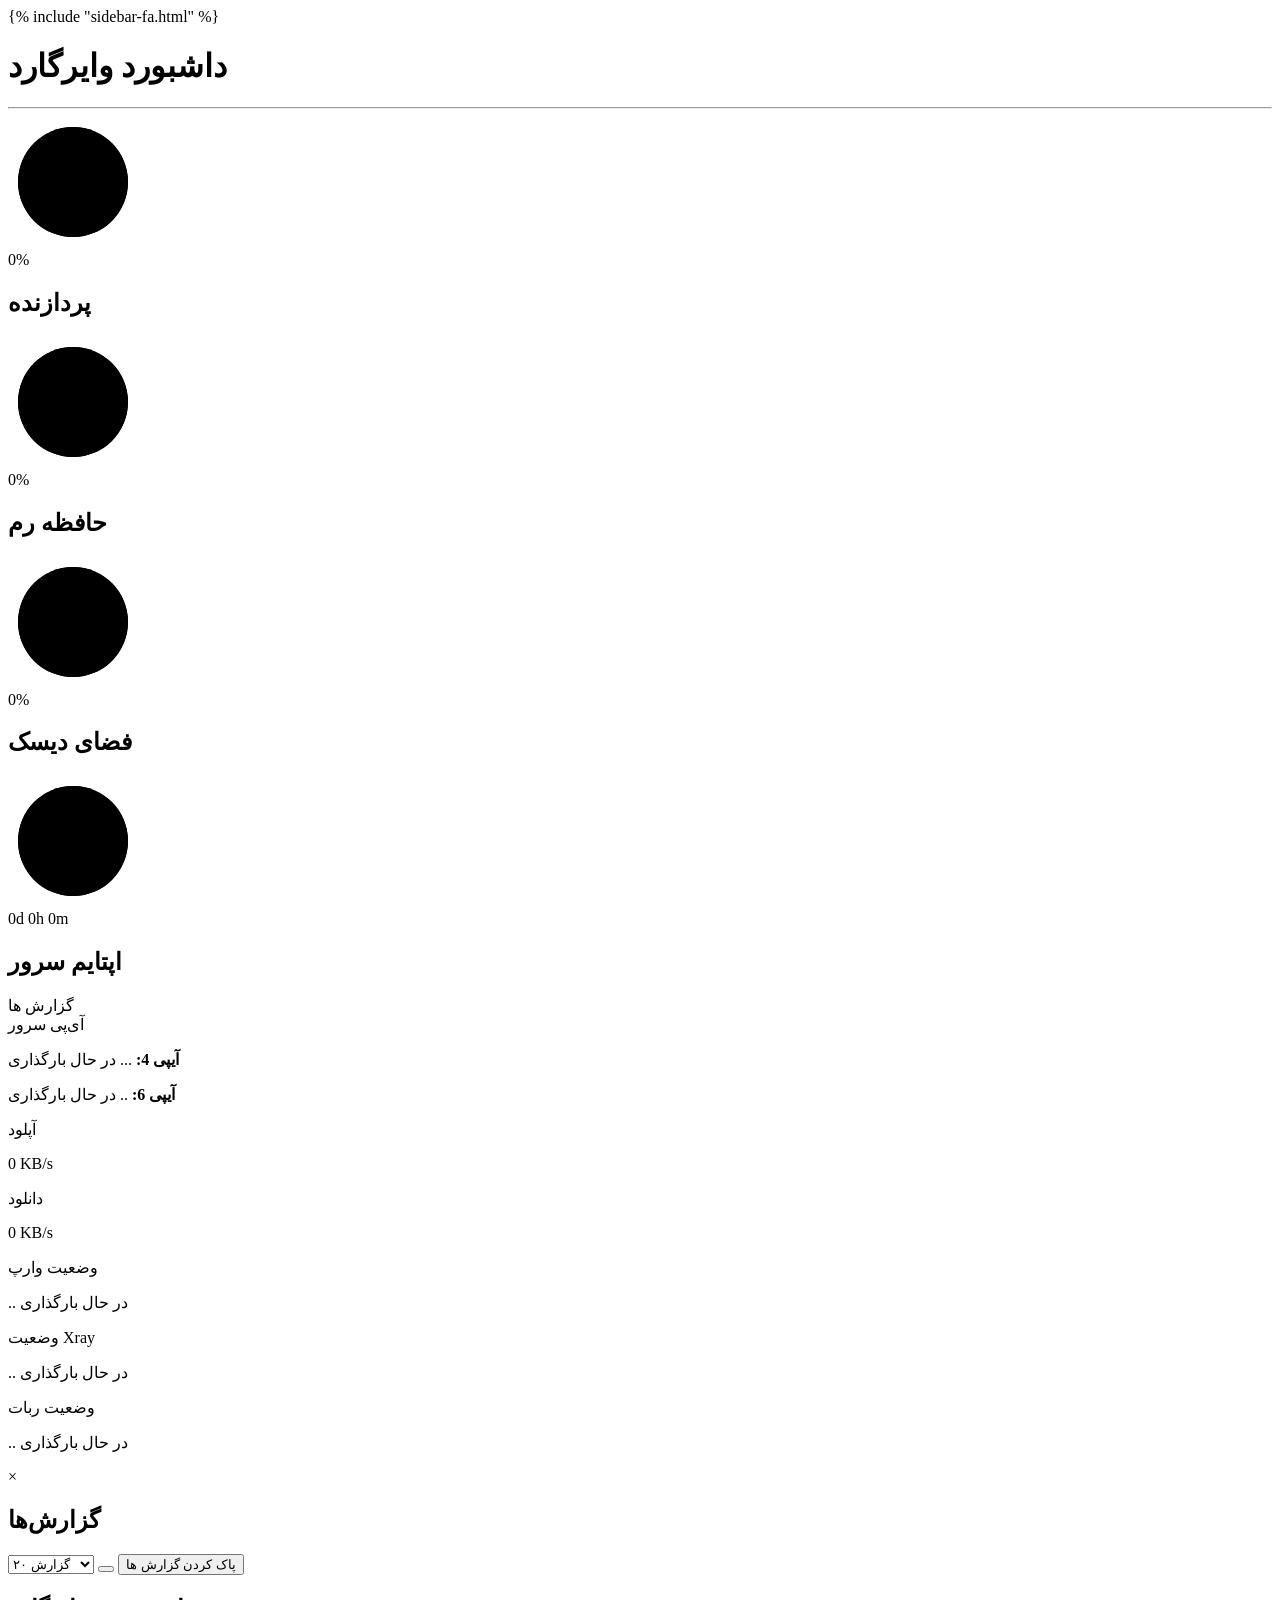
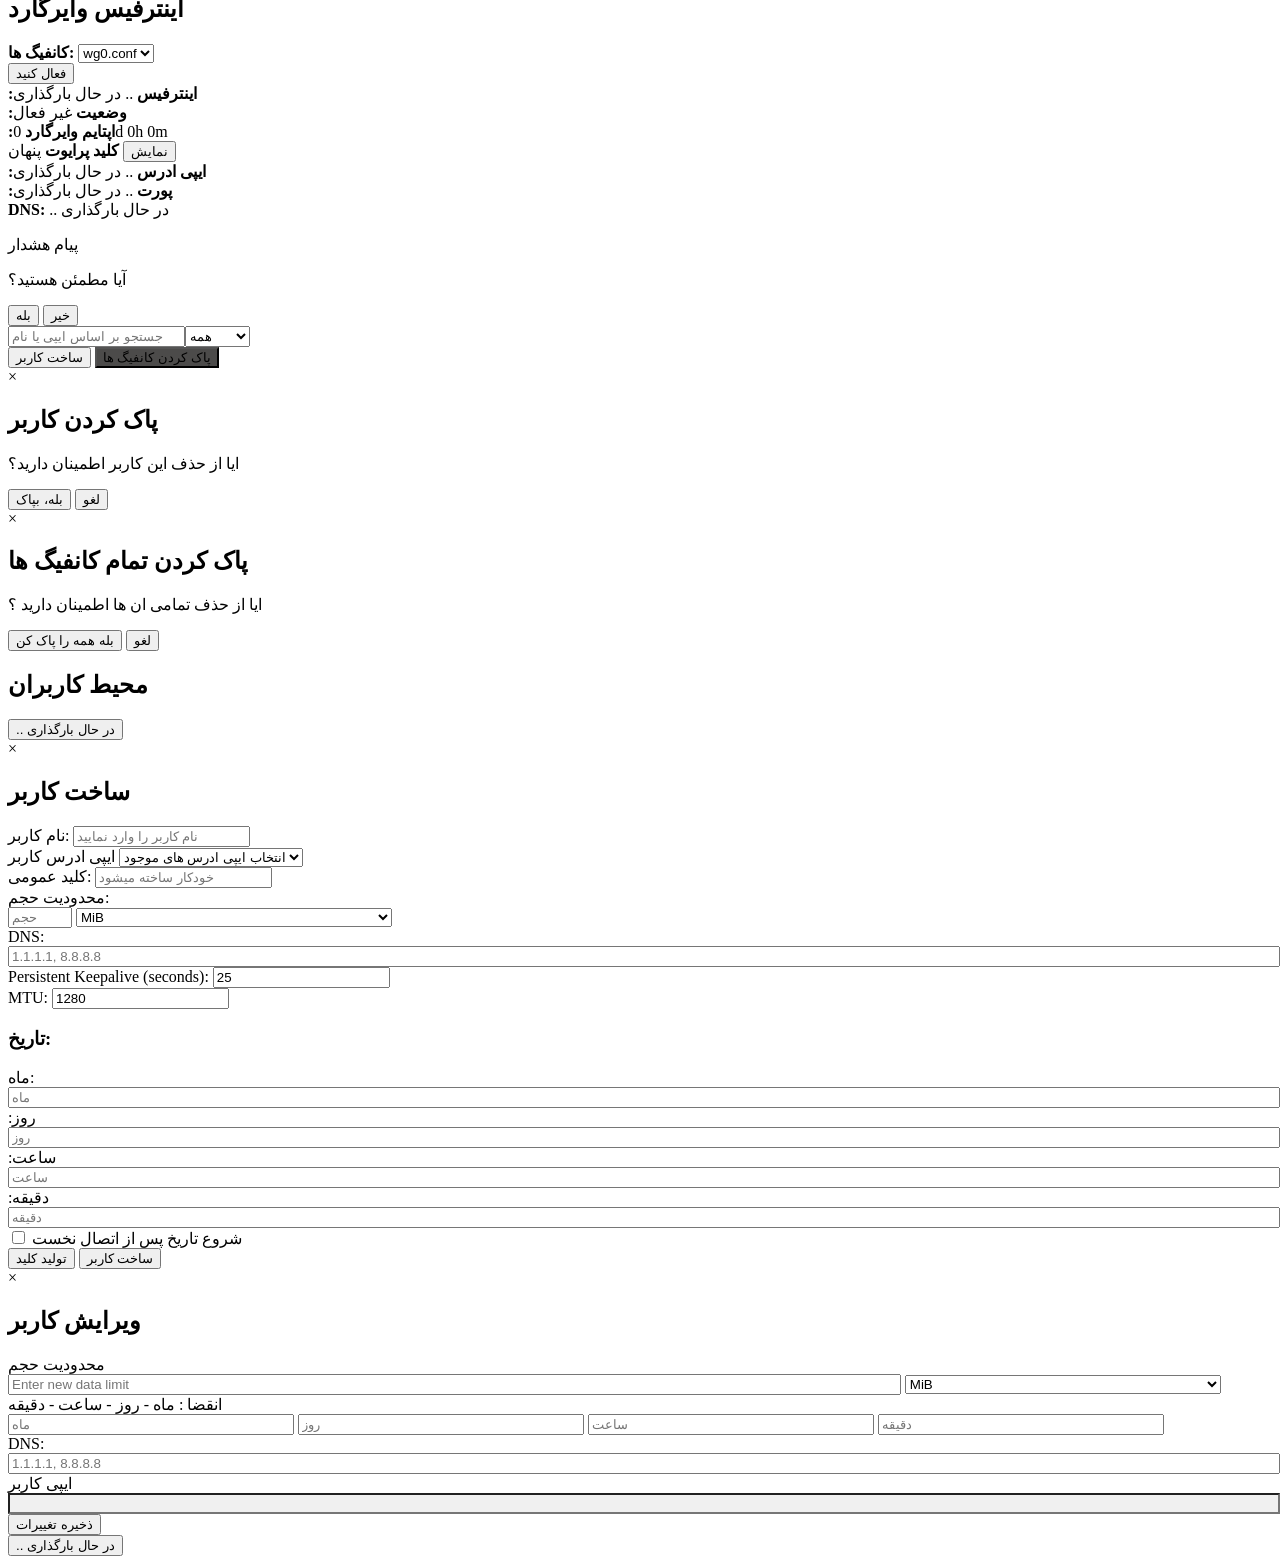
==== src/templates/index-fa.html @ 10664c17 "Add files via upload" ====
<!DOCTYPE html>
<html lang="en">

<head>
    <meta charset="UTF-8">
    <meta name="viewport" content="width=device-width, initial-scale=1.0">
    <title>داشبورد وایرگارد</title>
    <link rel="stylesheet" href="static/css/font-awesome.min.css">
    <script src="static/js/qrcode.min.js"></script>
    <link rel="stylesheet" href="static/css/style-fa.css"> 

    

</head>

<body>
    {% include "sidebar-fa.html" %}

    <div class="main-content">
        <h1>داشبورد وایرگارد</h1>
        <hr class="title-separator">

<div class="metrics">
    <div class="card">
        <div class="circle-progress">
            <svg class="progress-ring" width="130" height="130">
                <circle class="progress-ring__circle-bg" cx="65" cy="65" r="55"></circle>
                <circle class="progress-ring__circle" cx="65" cy="65" r="55" id="cpu-progress"></circle>
            </svg>
            <div class="progress-value" id="cpu-value">0%</div>
        </div>
        <h2>پردازنده</h2>
    </div>

    <div class="card">
        <div class="circle-progress">
            <svg class="progress-ring" width="130" height="130">
                <circle class="progress-ring__circle-bg" cx="65" cy="65" r="55"></circle>
                <circle class="progress-ring__circle" cx="65" cy="65" r="55" id="ram-progress"></circle>
            </svg>
            <div class="progress-value" id="ram-value">0%</div>
        </div>
        <h2>حافظه رم</h2>
    </div>

    <div class="card">
        <div class="circle-progress">
            <svg class="progress-ring" width="130" height="130">
                <circle class="progress-ring__circle-bg" cx="65" cy="65" r="55"></circle>
                <circle class="progress-ring__circle" cx="65" cy="65" r="55" id="disk-progress"></circle>
            </svg>
            <div class="progress-value" id="disk-value">0%</div>
        </div>
        <h2>فضای دیسک</h2>

    </div>

    <div class="card">
        <div class="circle-progress">
            <svg class="progress-ring" width="130" height="130">
                <circle class="progress-ring__circle-bg" cx="65" cy="65" r="55"></circle>
                <circle class="progress-ring__circle" cx="65" cy="65" r="55" id="uptime-progress"></circle>
            </svg>
            <div class="progress-value" id="uptime-value">0d 0h 0m</div>
        </div>
        <h2>اپتایم سرور</h2>
    </div>
</div>
<div class="mini-box-row">
    <div class="mini-box" id="logsBox">
        <i class="fa fa-file-text"></i>
        <span>گزارش‌ ها</span>
    </div>

    <div class="mini-box" id="serverIPBox">
        <i class="fa fa-globe"></i>
        <span>آی‌پی سرور</span>
        <div class="ip-tooltip" id="serverIPTooltip">
            <p><strong>آیپی 4:</strong> <span id="ipv4Address"> ... در حال بارگذاری</span></p>
            <p><strong>آیپی 6:</strong> <span id="ipv6Address">.. در حال بارگذاری</span></p>
        </div>
    </div>

    <div class="mini-box" id="uploadBox">
        <i class="fa fa-upload"></i>
        <span>آپلود</span>

        <p id="uploadSpeed">0 KB/s</p>
    </div>

    <div class="mini-box" id="downloadBox">
        <i class="fa fa-download"></i>
        <span>دانلود</span>
        <p id="downloadSpeed">0 KB/s</p>
    </div>

    <div class="mini-box" id="warpStatusBox">
        <i class="fa fa-bolt"></i>
        <span>وضعیت وارپ</span>
        <p id="warpStatus">.. در حال بارگذاری</p>
    </div>

    <div class="mini-box" id="xrayStatusBox">
        <i class="fa fa-server"></i>
        <span>وضعیت Xray</span>
        <p id="xrayStatus">.. در حال بارگذاری</p>
    </div>

    <div class="mini-box" id="botStatusBox">
        <i class="fa fa-robot"></i>
        <span>وضعیت ربات</span>
        <p id="botStatus">.. در حال بارگذاری</p>
    </div>
</div>

<div id="logsModal" class="modal">
    <div class="modal-content">
        <span class="close-modal" id="closeLogsModal">&times;</span>
        <h2>گزارش‌ها</h2>
        <div class="filter-section">
            <select id="logFilter">
                <option value="20">۲۰ گزارش</option>
                <option value="50">۵۰ گزارش</option>
                <option value="100">۱۰۰ گزارش</option>
            </select>
            <button id="refreshLogs" class="refresh-btn">
                <i class="fa fa-refresh"></i>
            </button>
            <button id="clearLogs" class="clear-btn">
                <i class="fa fa-trash"></i> پاک کردن گزارش‌ ها
            </button>
        </div>
        <div id="logsContent" class="logs-content"></div>
    </div>
</div>

<div id="wireguard-interface" class="container">
    <h2>اینترفیس وایرگارد</h2>
    <div class="interface-header">
        <div class="config-selector">
            <label for="config-select"><strong>کانفیگ ها:</strong></label>
            <select id="configSelect" class="dropdown">
                <option value="wg0.conf" selected>wg0.conf</option>

            </select>
        </div>
        <button id="toggleInterfaceBtn" class="toggle-btn">فعال کنید</button>

    </div>
    <div class="interface-details">
        <div class="info-row">
            <strong>:اینترفیس</strong>
            <span id="wg-interface">.. در حال بارگذاری</span>
        </div>
        <div class="info-row">
            <strong>:وضعیت</strong>
            <span id="wg-status" class="status inactive">غیر فعال</span>
        </div>
        <div class="info-row">
            <strong>:اپتایم وایرگارد</strong>
            <span id="wg-uptime">0d 0h 0m</span>
        </div>
        <div class="info-row">
            <strong>کلید پرایوت</strong>
            <span id="wg-private-key">پنهان</span>
            <button id="toggleKeyBtn" class="small-btn">نمایش</button>
        </div>
        <div class="info-row">
            <strong>:ایپی ادرس</strong>
            <span id="wg-ip">.. در حال بارگذاری</span>
        </div>
        <div class="info-row">
            <strong>:پورت</strong>
            <span id="wg-port">.. در حال بارگذاری</span>
        </div>
        <div class="info-row">
            <strong>DNS:</strong>
            <span id="wg-dns">.. در حال بارگذاری</span>
        </div>
        <div id="alertModal" class="alert-modal">
            <div class="alert-modal-content">
                <p id="alertMessage">پیام هشدار</p>
            </div>
        </div>
        
        <div id="confirmModal" class="confirm-modal">
            <div class="confirm-modal-content">
                <p id="confirmMessage">آیا مطمئن هستید؟</p>
                <div class="confirm-actions">
                    <button id="confirmYes" class="btn btn-yes">بله</button>
                    <button id="confirmNo" class="btn btn-no">خیر</button>
                </div>
            </div>
        </div>


<div class="container-header">
    <div class="search-filter" style="flex: 1; display: flex;">
        <input type="text" id="searchInput" placeholder="جستجو بر اساس ایپی یا نام">
        <select id="filterSelect" onchange="applyFilter()">
            <option value="">همه</option>
            <option value="active">فعال</option>
            <option value="inactive">غیرفعال</option>
        </select>
    </div>
    <button id="createPeerBtn" style="margin-left: auto;">ساخت کاربر</button>
    <button id="deleteAllBtn" style="background: #262524d2;">پاک کردن کانفیگ ها</button>
</div>

<div id="deletePeerModal" class="modal">
    <div class="modal-content">
        <span id="closeDeletePeerModal">&times;</span>
        <h2>پاک کردن کاربر</h2>
        <p>ایا از حذف این کاربر اطمینان دارید؟</p>
        <button id="confirmDeletePeer">بله، بپاک</button>
        <button id="cancelDeletePeer">لغو</button>
    </div>
</div>

<div id="deleteAllModal" class="modal">
    <div class="modal-content">
        <span id="closeDeleteAllModal">&times;</span>
        <h2>پاک کردن تمام کانفیگ ها</h2>
        <p>ایا از حذف تمامی ان ها اطمینان دارید ؟</p>
        <div class="form-actions">
            <button id="confirmDeleteAll">بله همه را پاک کن</button>
            <button id="cancelDeleteAll">لغو</button>
        </div>
    </div>
</div>

<div id="peers" class="container">
    <h2>محیط کاربران</h2>
    <button id="toggleConfig" class="toggle-btn">.. در حال بارگذاری</button>
    <div id="peerContainer"></div>
</div>

<div id="createPeerModal" class="modal">
     <div class="modal-content compact-modal create-modal-content">
        <span id="closeModal" class="close-btn">&times;</span>
        <h2>ساخت کاربر</h2>
        <form id="peerForm">
            <div class="form-grid">
                <div class="form-group">
                    <label for="peerName">نام کاربر:</label>
                    <input type="text" id="peerName"
                        title="نام انگلیسی استفاده نمایید"
                        placeholder="نام کاربر را وارد نمایید" required>
                </div>

                <div class="form-group">
                    <label for="peerIp">ایپی ادرس کاربر</label>
                    <select id="peerIp" required>
                        <option value="" disabled selected>انتخاب ایپی ادرس های موجود</option>
                    </select>
                </div>

                <div class="form-group">
                    <label for="publicKey">کلید عمومی:</label>
                    <input type="text" id="publicKey" placeholder="خودکار ساخته میشود" readonly>
                </div>

                <div class="form-group">
                    <label for="dataLimit">محدودیت حجم:</label>
                    <div class="inline-fields">
                        <input type="number" id="dataLimit" placeholder="حجم" required min="1" max="1024"
                            title="بین 1 تا 1024 انتخاب نمایید">
                        <select id="dataLimitUnit" style="width: 25%;">
                            <option value="MiB">MiB</option>
                            <option value="GiB">GiB</option>
                        </select>
                    </div>
                </div>

                <div class="form-group">
                    <label for="dns">DNS:</label>
                    <input type="text" id="dns" placeholder="1.1.1.1, 8.8.8.8" style="width: 100%;">
                </div>

                <div class="form-group">
                    <label for="persistentKeepalive">Persistent Keepalive (seconds):</label>
                    <input type="number" id="persistentKeepalive" placeholder="25 (default)" min="0" value="25"
                        required>
                </div>

                <div class="form-group">
                    <label for="mtu">MTU:</label>
                    <input type="number" id="mtu" placeholder="1280 (default)" min="1280" value="1280" required>
                </div>
            </div>

            <h3>تاریخ:</h3>
            <div class="form-grid expiry-grid">
                <div class="form-group">
                    <label for="expiryMonths">ماه:</label>
                    <input type="number" id="expiryMonths" placeholder="ماه" min="0" style="width: 100%;">
                </div>
                <div class="form-group">
                    <label for="expiryDays">:روز</label>
                    <input type="number" id="expiryDays" placeholder="روز" min="0" style="width: 100%;">
                </div>
                <div class="form-group">
                    <label for="expiryHours">:ساعت</label>
                    <input type="number" id="expiryHours" placeholder="ساعت" min="0" style="width: 100%;">
                </div>
                <div class="form-group">
                    <label for="expiryMinutes">:دقیقه</label>
                    <input type="number" id="expiryMinutes" placeholder="دقیقه" min="0" style="width: 100%;">
                </div>
            </div>

            <div class="checkbox-group">
                <input type="checkbox" id="firstUsage">
                <label for="firstUsage">شروع تاریخ پس از اتصال نخست</label>
            </div>
            

            <div class="form-actions">
                <button type="button" id="generateKeys" class="btn btn-secondary">تولید کلید</button>
                <button type="submit" class="btn btn-primary">ساخت کاربر</button>
            </div>
        </form>
    </div>
</div>

<div id="editPeerModal" class="modal">
    <div class="modal-content compact-modal edit-modal-content">
        <span id="closeEditModal" class="close">&times;</span>
        <h2>ویرایش کاربر</h2>
        <form id="editPeerForm">
            <div class="form-grid">
                <div class="form-group">
                    <label for="editDataLimit">محدودیت حجم</label>
                    <div class="inline-fields">
                        <input type="number" id="editDataLimit" placeholder="Enter new data limit" style="width: 70%;">
                        <select id="editDataLimitUnit" style="width: 25%;">
                            <option value="MB">MiB</option>
                            <option value="GB">GiB</option>
                        </select>
                    </div>
                </div>
                <div class="form-group">
                    <label for="editExpiry">انقضا : ماه - روز - ساعت - دقیقه</label>
                    <div class="inline-fields">
                        <input type="number" id="editExpiryMonths" placeholder="ماه" min="0" style="width: 22%;">
                        <input type="number" id="editExpiryDays" placeholder="روز" min="0" style="width: 22%;">
                        <input type="number" id="editExpiryHours" placeholder="ساعت" min="0" style="width: 22%;">
                        <input type="number" id="editExpiryMinutes" placeholder="دقیقه" min="0" style="width: 22%;">
                    </div>
                </div>
                <div class="form-group">
                    <label for="editDns">DNS:</label>
                    <input type="text" id="editDns" placeholder="1.1.1.1, 8.8.8.8" style="width: 100%;">
                </div>
                <div class="form-group">
                    <label for="editPeerIp">ایپی کاربر</label>
                    <input type="text" id="editPeerIp" readonly style="width: 100%; background-color: #f0f0f0;">
                </div>
            </div>
            <div class="form-actions">
                <button type="submit" class="btn btn-primary">ذخیره تغییرات</button>
            </div>
        </form>
    </div>
</div>

<div id="peersContainer"></div>
<div id="paginationContainer" class="pagination"></div>

    
    <button id="toggleConfig" class="toggle-btn">.. در حال بارگذاری</button>

    <div id="qrCodeModal" class="modal" style="display: none;">
        <div class="modal-content">
            <span id="closeQrModal">&times;</span>
            <h2>کد QR</h2>
            <canvas id="qrCodeCanvas" width="300" height="300"></canvas>
            <button id="saveQrCode">ذخیره با فرمت PNG</button>
        </div>
    </div>

    
    <script src="static/js/script-fa.js"></script>
</body>

</html>
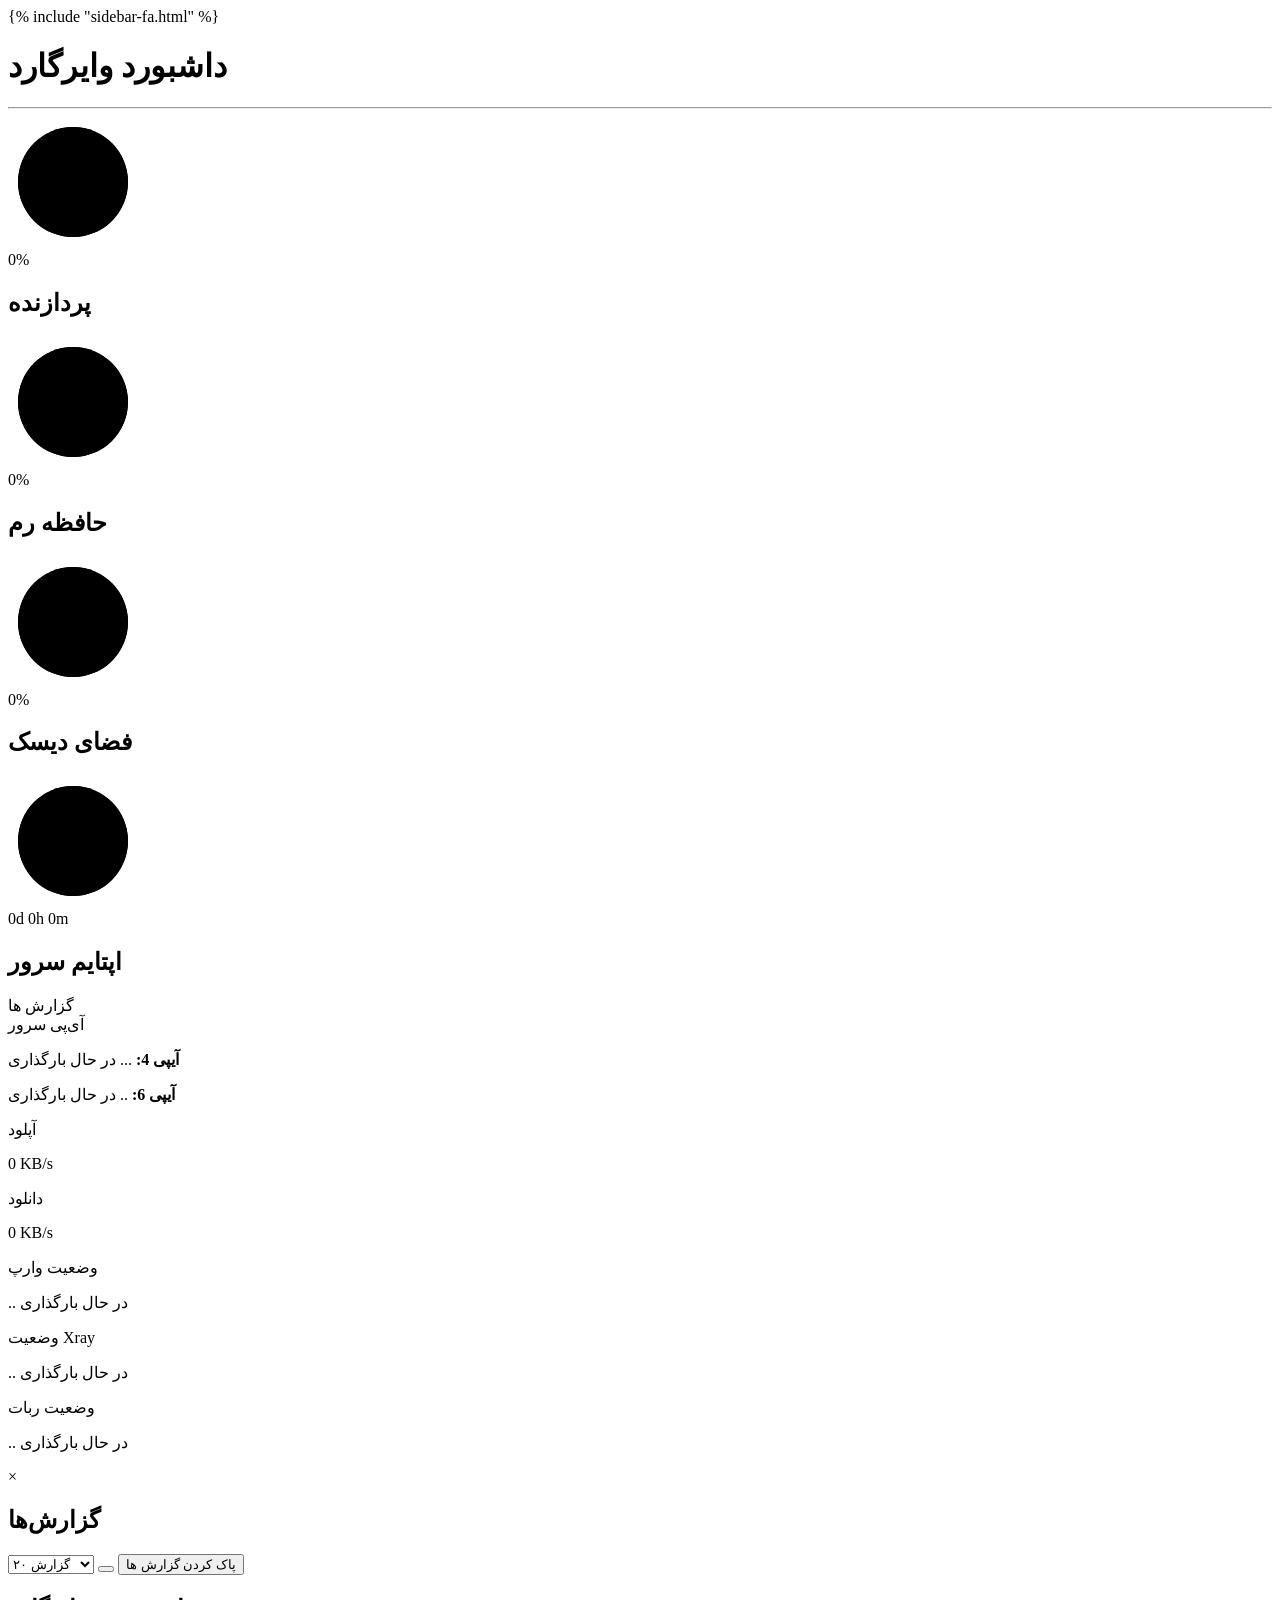
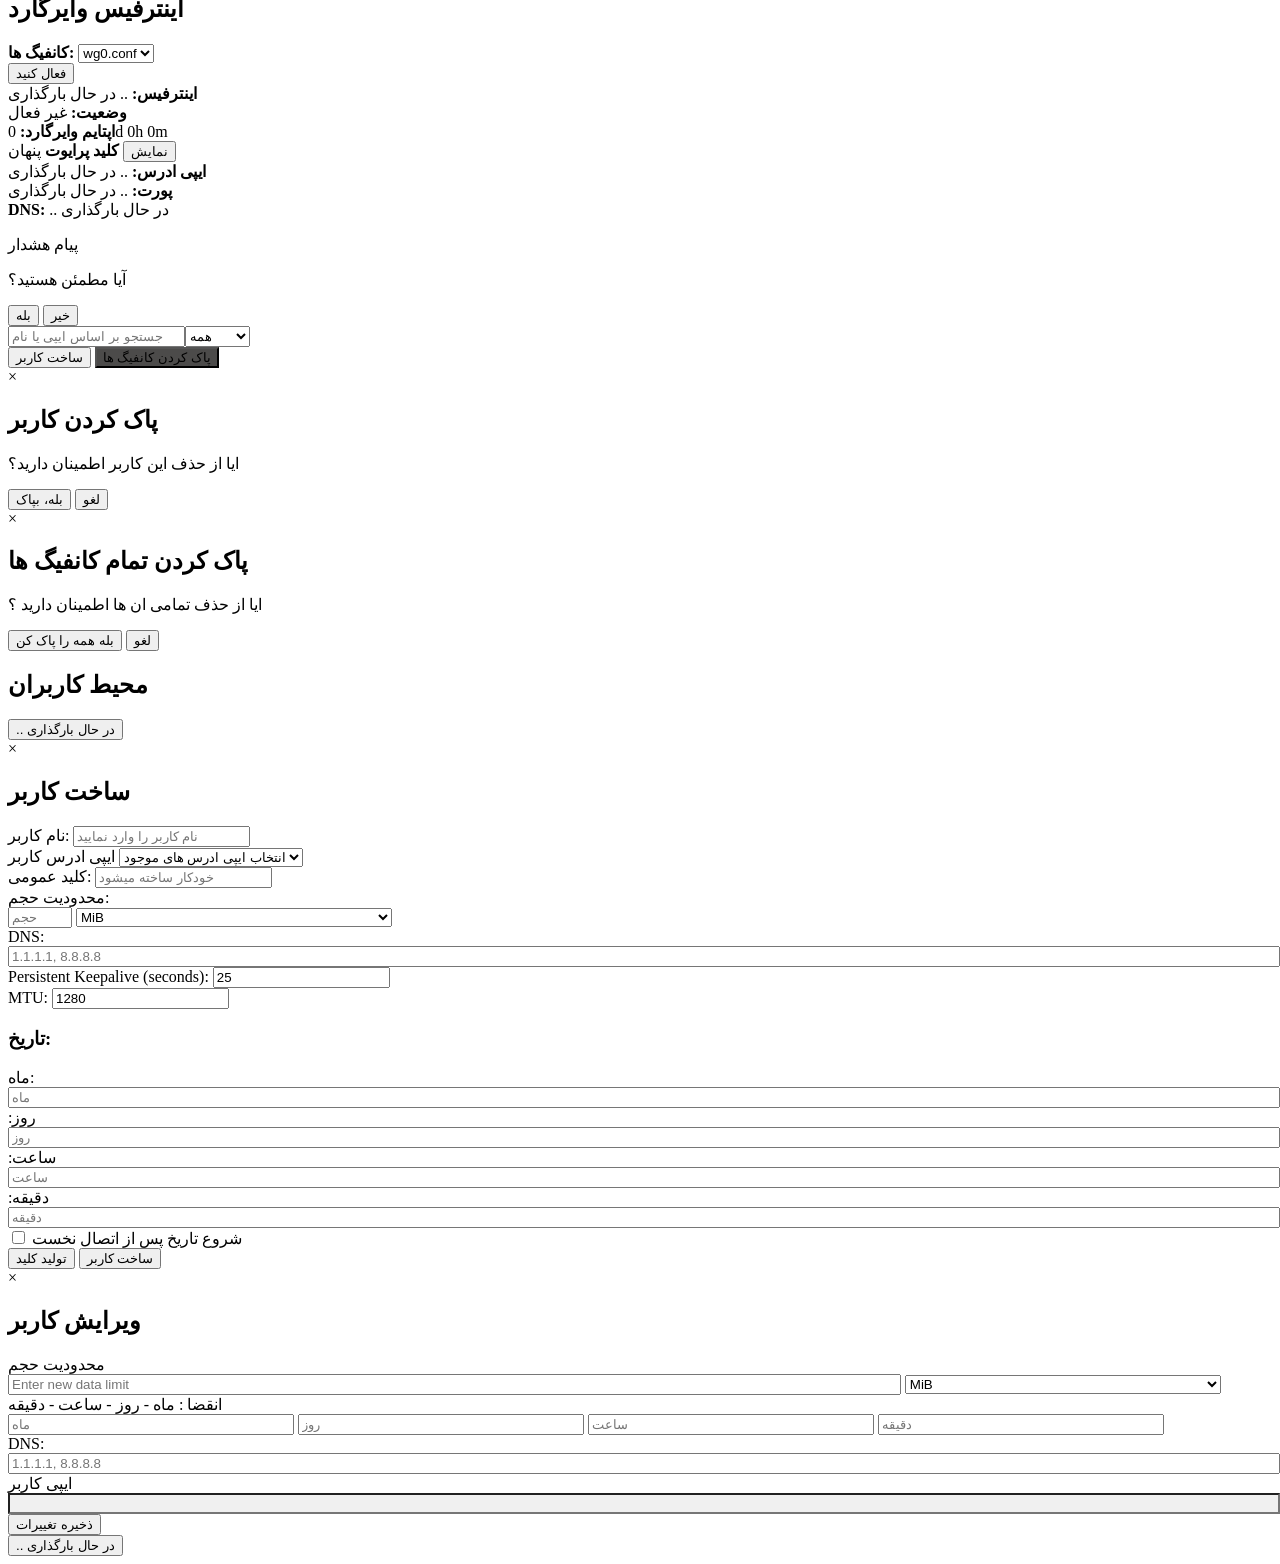
==== commit 49dc4401: "Update index-fa.html" ====
--- a/src/templates/index-fa.html
+++ b/src/templates/index-fa.html
@@ -149,15 +149,15 @@
     </div>
     <div class="interface-details">
         <div class="info-row">
-            <strong>:اینترفیس</strong>
+            <strong>اینترفیس:</strong>
             <span id="wg-interface">.. در حال بارگذاری</span>
         </div>
         <div class="info-row">
-            <strong>:وضعیت</strong>
+            <strong>وضعیت:</strong>
             <span id="wg-status" class="status inactive">غیر فعال</span>
         </div>
         <div class="info-row">
-            <strong>:اپتایم وایرگارد</strong>
+            <strong>اپتایم وایرگارد:</strong>
             <span id="wg-uptime">0d 0h 0m</span>
         </div>
         <div class="info-row">
@@ -166,11 +166,11 @@
             <button id="toggleKeyBtn" class="small-btn">نمایش</button>
         </div>
         <div class="info-row">
-            <strong>:ایپی ادرس</strong>
+            <strong>ایپی ادرس:</strong>
             <span id="wg-ip">.. در حال بارگذاری</span>
         </div>
         <div class="info-row">
-            <strong>:پورت</strong>
+            <strong>پورت:</strong>
             <span id="wg-port">.. در حال بارگذاری</span>
         </div>
         <div class="info-row">
@@ -383,4 +383,4 @@
     <script src="static/js/script-fa.js"></script>
 </body>
 
-</html>+</html>
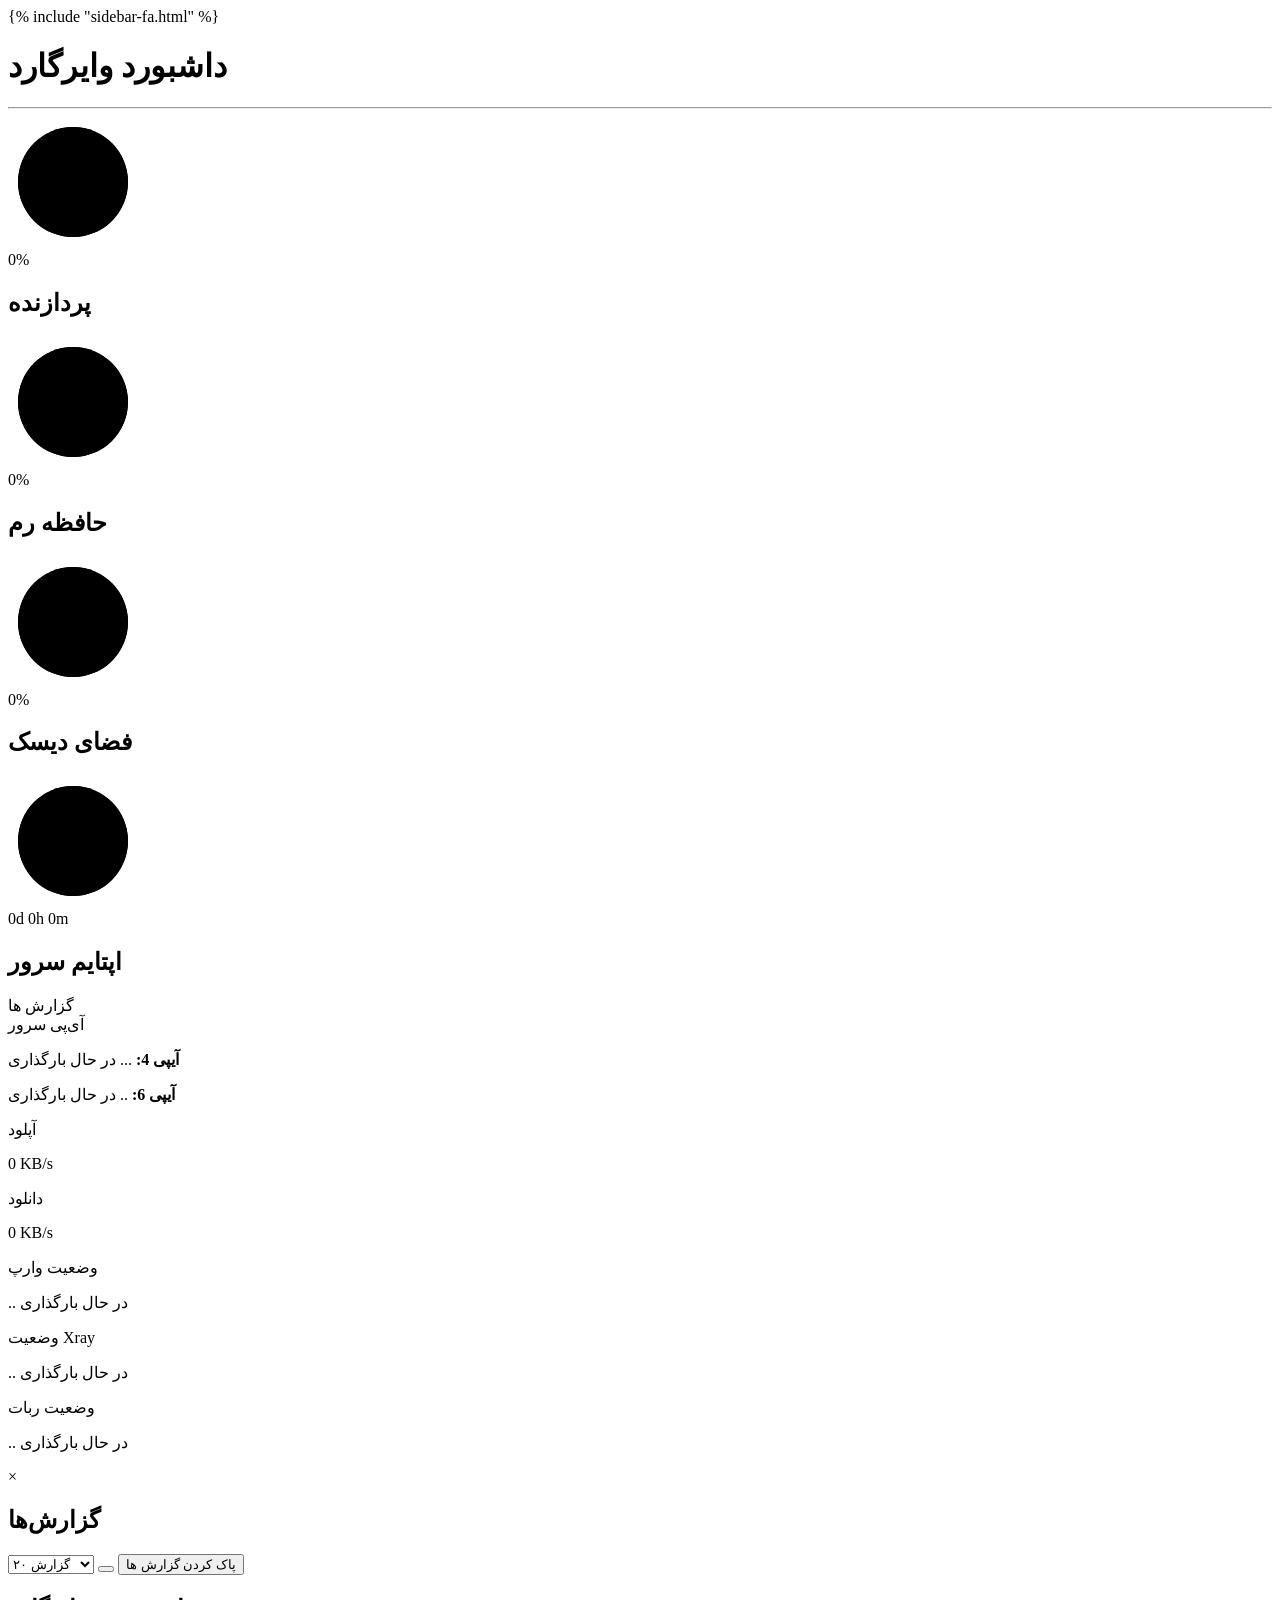
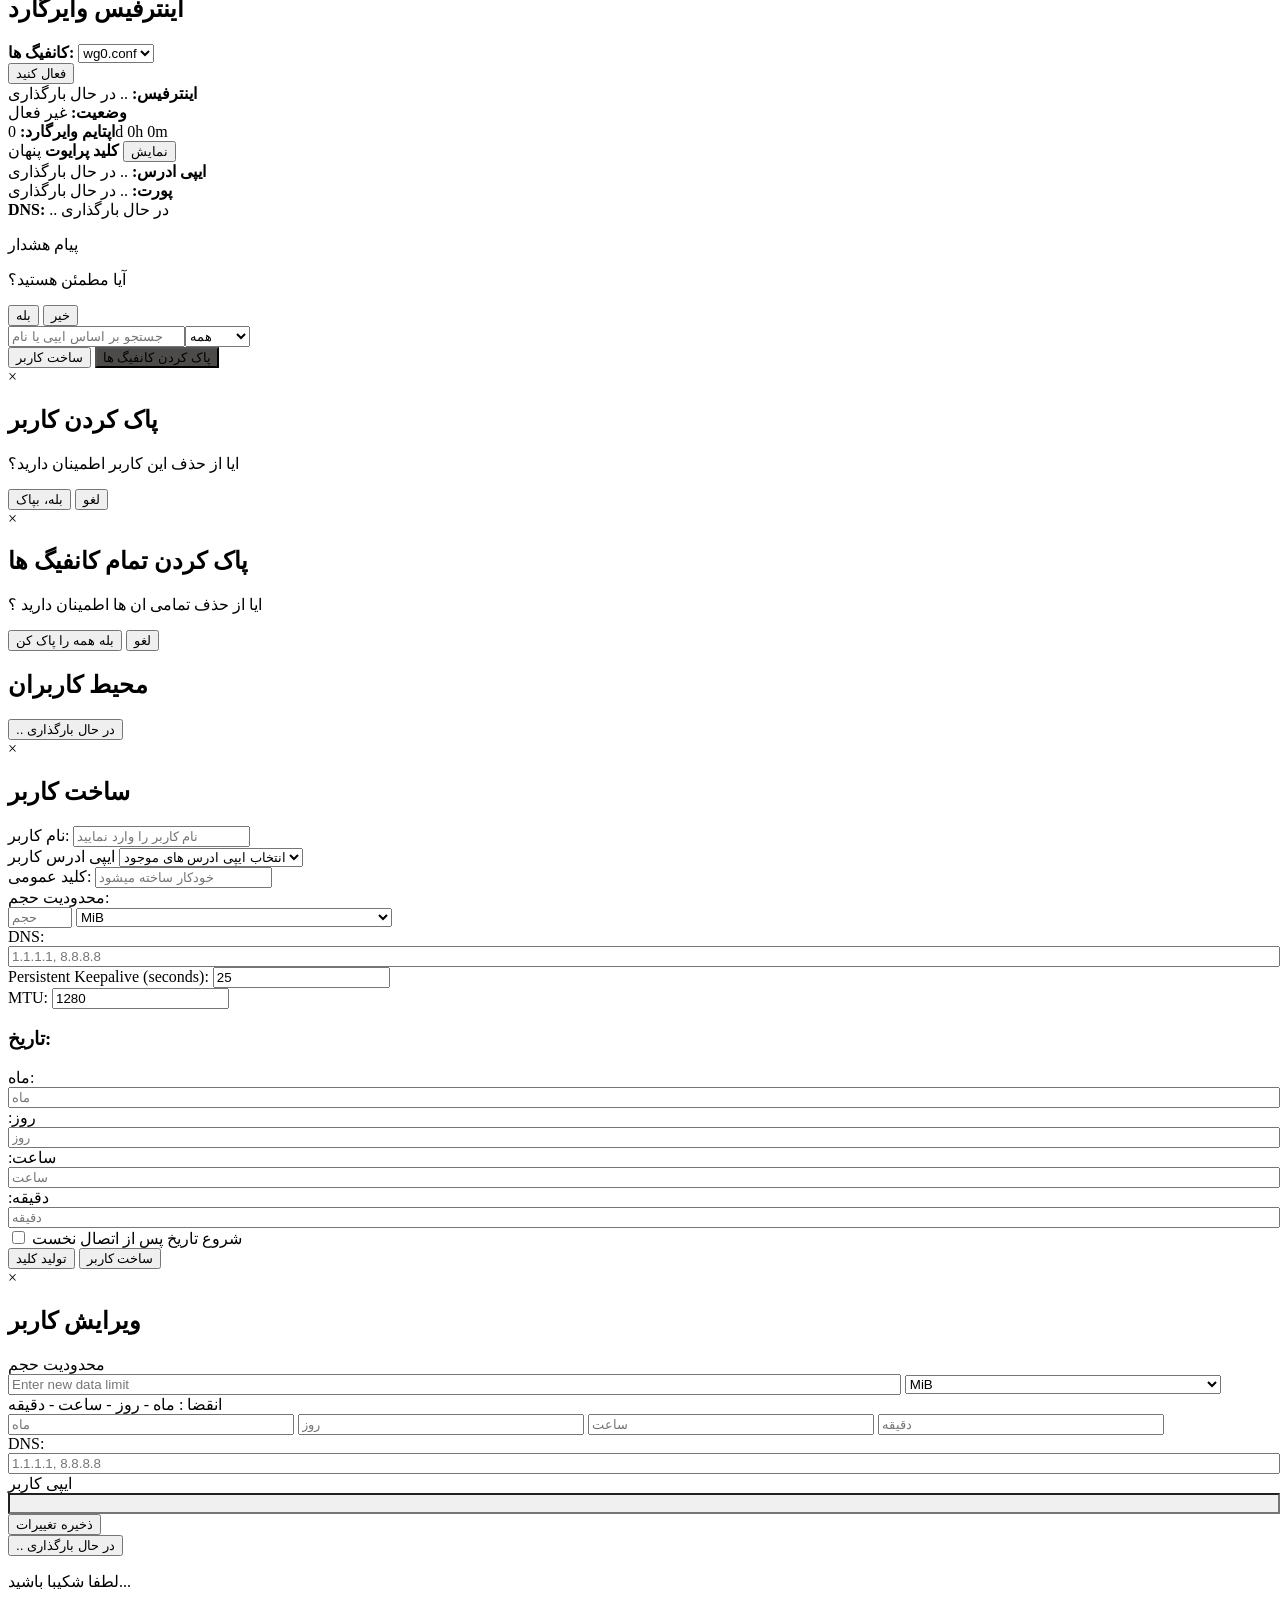
==== commit 1fed5a19: "Update index-fa.html added load spinner" ====
--- a/src/templates/index-fa.html
+++ b/src/templates/index-fa.html
@@ -378,6 +378,10 @@
             <button id="saveQrCode">ذخیره با فرمت PNG</button>
         </div>
     </div>
+    <div id="loadingSpinner" class="loading-spinner">
+        <div class="spinner"></div>
+        <p> لطفا شکیبا باشید...</p>
+    </div>
 
     
     <script src="static/js/script-fa.js"></script>
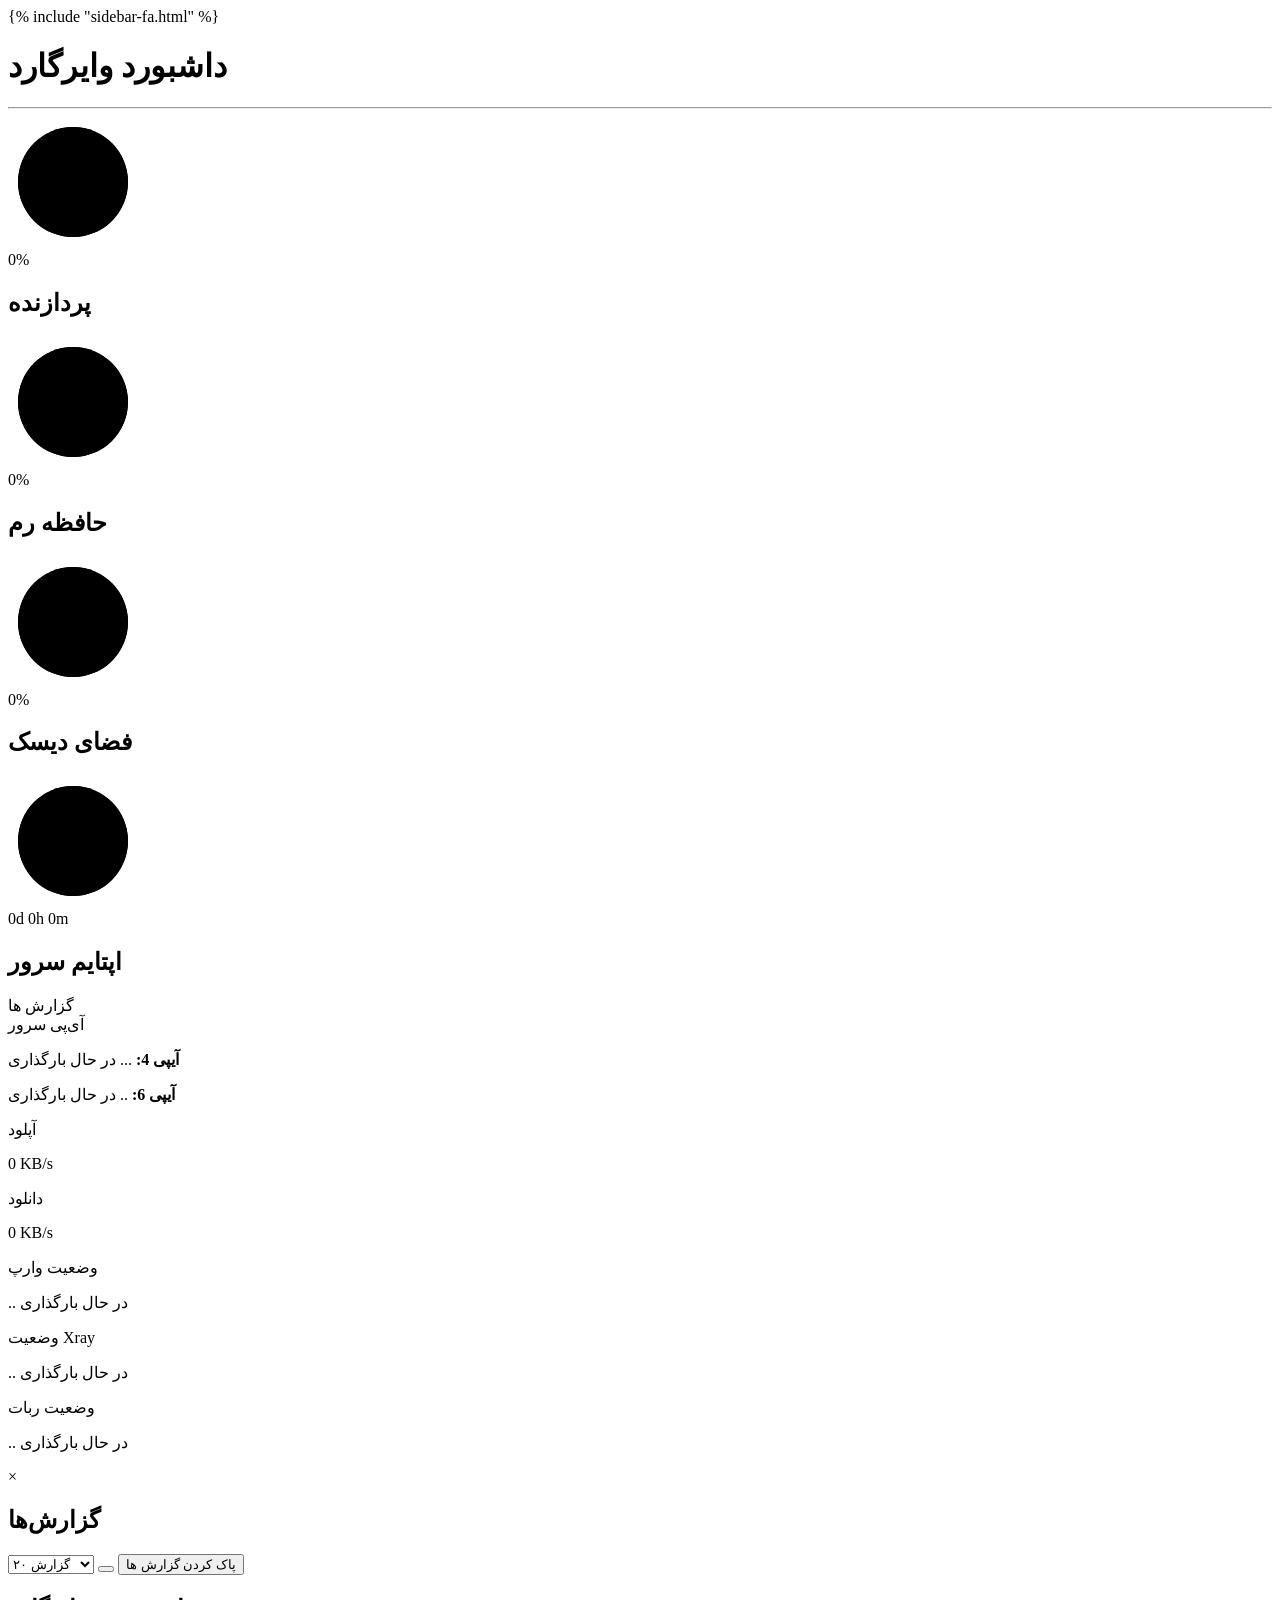
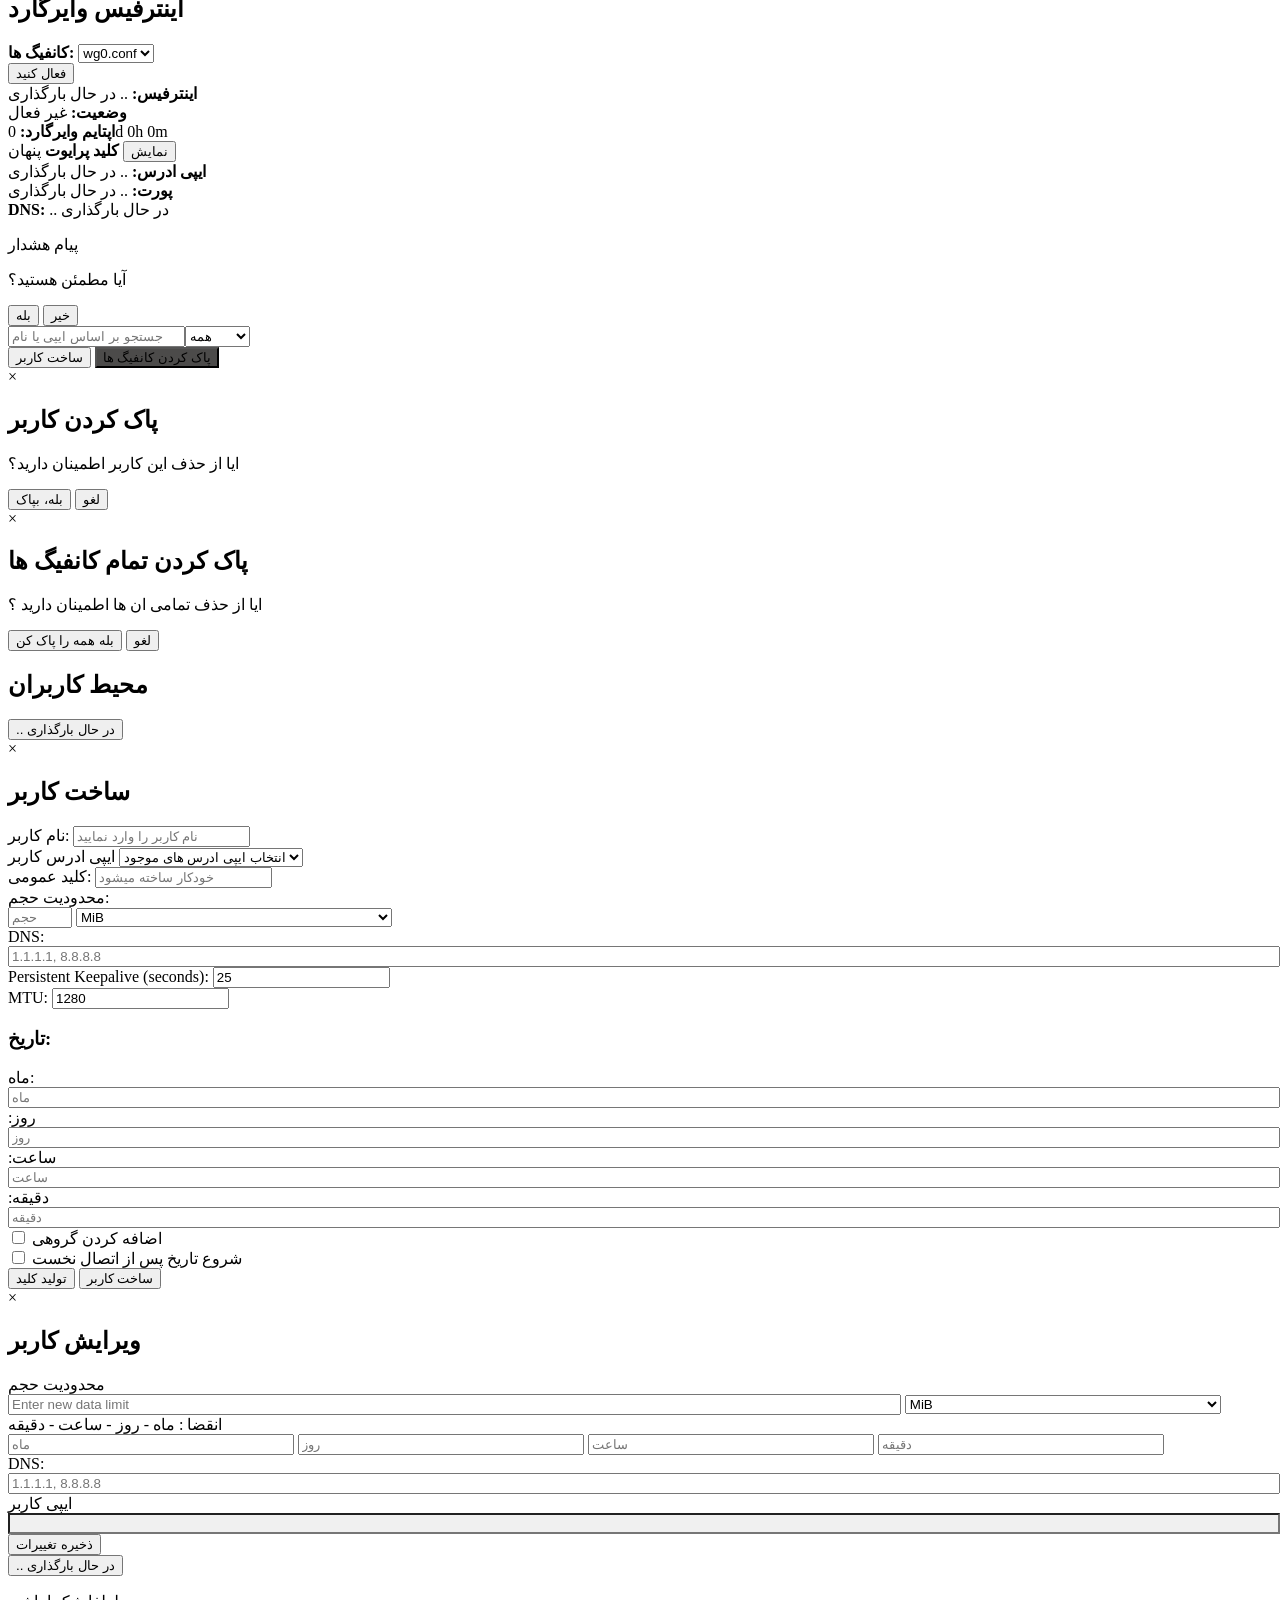
==== commit 12e4c8e8: "Update index-fa.html added bulk" ====
--- a/src/templates/index-fa.html
+++ b/src/templates/index-fa.html
@@ -207,6 +207,7 @@
     <button id="deleteAllBtn" style="background: #262524d2;">پاک کردن کانفیگ ها</button>
 </div>
 
+
 <div id="deletePeerModal" class="modal">
     <div class="modal-content">
         <span id="closeDeletePeerModal">&times;</span>
@@ -236,15 +237,14 @@
 </div>
 
 <div id="createPeerModal" class="modal">
-     <div class="modal-content compact-modal create-modal-content">
+    <div class="modal-content compact-modal create-modal-content">
         <span id="closeModal" class="close-btn">&times;</span>
         <h2>ساخت کاربر</h2>
-        <form id="peerForm">
+        <form id="peerForm"> <!-- This ID must match the JavaScript -->
             <div class="form-grid">
                 <div class="form-group">
                     <label for="peerName">نام کاربر:</label>
-                    <input type="text" id="peerName"
-                        title="نام انگلیسی استفاده نمایید"
+                    <input type="text" id="peerName" title="نام انگلیسی استفاده نمایید"
                         placeholder="نام کاربر را وارد نمایید" required>
                 </div>
 
@@ -310,10 +310,19 @@
             </div>
 
             <div class="checkbox-group">
+                <input type="checkbox" id="bulkAdd">
+                <label for="bulkAdd">اضافه کردن گروهی</label>
+            </div>
+
+            <div class="form-group" id="bulkPeerCountContainer" style="display: none;">
+                <label for="bulkPeerCount">تعداد کاربران:</label>
+                <input type="number" id="bulkPeerCount" placeholder="تعداد کاربران" min="1" max="100" />
+            </div>
+
+            <div class="checkbox-group">
                 <input type="checkbox" id="firstUsage">
                 <label for="firstUsage">شروع تاریخ پس از اتصال نخست</label>
             </div>
-            
 
             <div class="form-actions">
                 <button type="button" id="generateKeys" class="btn btn-secondary">تولید کلید</button>
@@ -322,6 +331,7 @@
         </form>
     </div>
 </div>
+
 
 <div id="editPeerModal" class="modal">
     <div class="modal-content compact-modal edit-modal-content">
